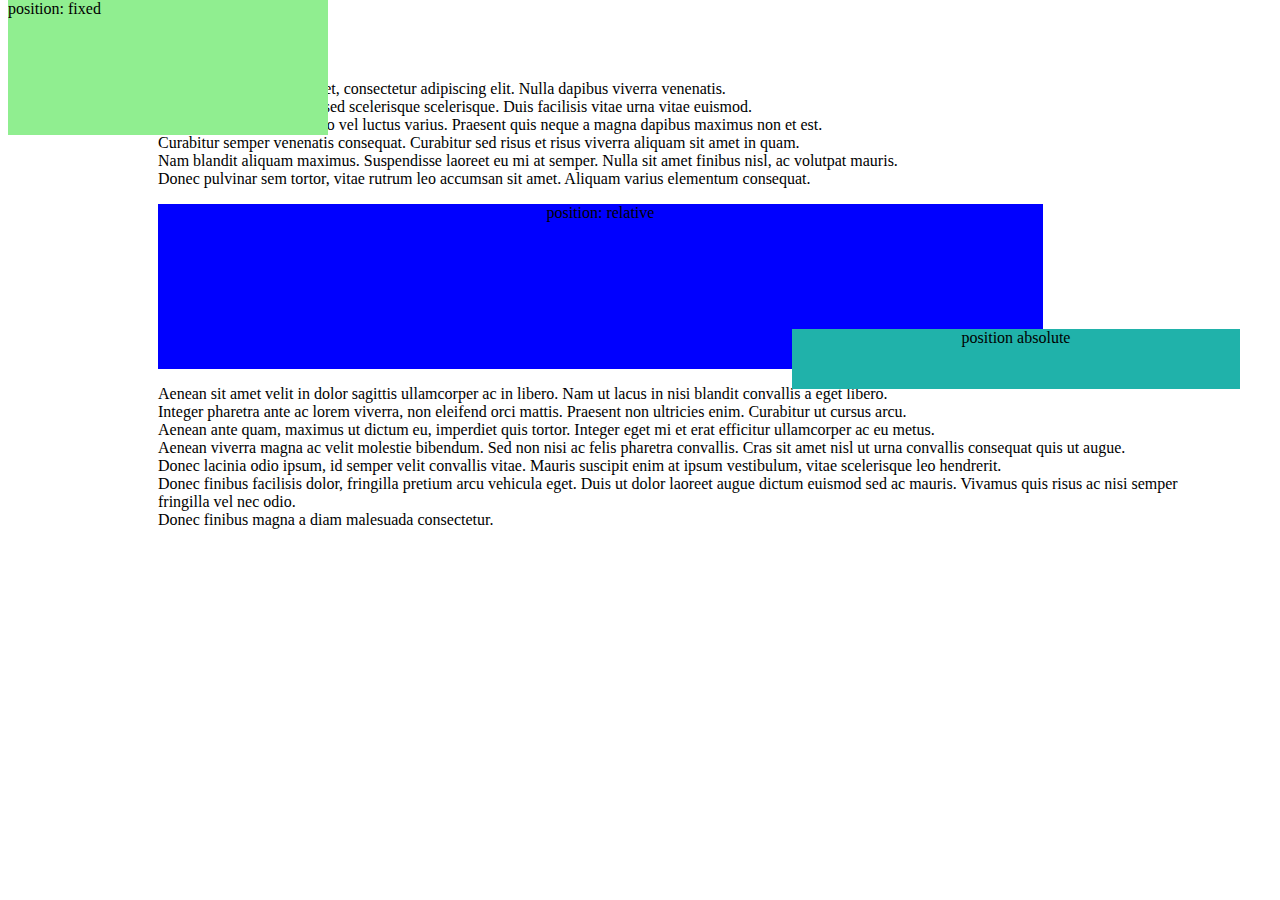
==== index.html @ 6dd2a764 "Rename File" ====
<!DOCTYPE html>
<html lang="en">
<head>
    <meta charset="UTF-8">
    <meta name="viewport" content="width=device-width, initial-scale=1.0">
    <meta http-equiv="X-UA-Compatible" content="ie=edge">
    <link rel="stylesheet" type="text/css" href="style.css">
    <title>Document</title>
</head>
<body>

    <h1>Heading</h1>
    <p>Lorem ipsum dolor sit amet, consectetur adipiscing elit. Nulla dapibus viverra venenatis. <br/>
        Vivamus vestibulum sem sed scelerisque scelerisque. Duis facilisis vitae urna vitae euismod. <br/>
        Maecenas malesuada libero vel luctus varius. Praesent quis neque a magna dapibus maximus non et est. <br/>
        Curabitur semper venenatis consequat. Curabitur sed risus et risus viverra aliquam sit amet in quam. <br/>
        Nam blandit aliquam maximus. Suspendisse laoreet eu mi at semper. Nulla sit amet finibus nisl, ac volutpat mauris. <br/>
        Donec pulvinar sem tortor, vitae rutrum leo accumsan sit amet. Aliquam varius elementum consequat.
    </p>
    
    <div id="box-1">
        position: relative
    </div>
    <div id="box-2">
        position absolute
    </div>

    <p>
        Aenean sit amet velit in dolor sagittis ullamcorper ac in libero. Nam ut lacus in nisi blandit convallis a eget libero. <br/>
        Integer pharetra ante ac lorem viverra, non eleifend orci mattis. Praesent non ultricies enim. Curabitur ut cursus arcu. <br/>
        Aenean ante quam, maximus ut dictum eu, imperdiet quis tortor. Integer eget mi et erat efficitur ullamcorper ac eu metus. <br/>
        Aenean viverra magna ac velit molestie bibendum. Sed non nisi ac felis pharetra convallis. Cras sit amet nisl ut urna convallis consequat quis ut augue. <br/>
        Donec lacinia odio ipsum, id semper velit convallis vitae. Mauris suscipit enim at ipsum vestibulum, vitae scelerisque leo hendrerit. <br/>
        Donec finibus facilisis dolor, fringilla pretium arcu vehicula eget. Duis ut dolor laoreet augue dictum euismod sed ac mauris. Vivamus quis risus ac nisi semper fringilla vel nec odio. <br/>
        Donec finibus magna a diam malesuada consectetur. 
    </p>
    <div id="box-3">
        position: fixed
    </div>

</body>
</html>
---- style.css ----
h1{
    margin-left: 150px;
}
p{
    margin-left: 150px;
    margin-right: 80px;
}
#box-1{
    background-color: blue;
    height: 165px;
    width: 70%;
    margin-left: 150px;
    text-align: center;
    position: relative;
}
#box-2 {
    background-color: lightseagreen;
    width: 35%;
    height: 60px;
    position: absolute;
    right: 40px;
    z-index: 1;
    margin-top: -40px;
    text-align: center;
}
#box-3 {
    background-color: lightgreen;
    width: 25%;
    position: fixed;
    top: 0;
    height: 15%;
}
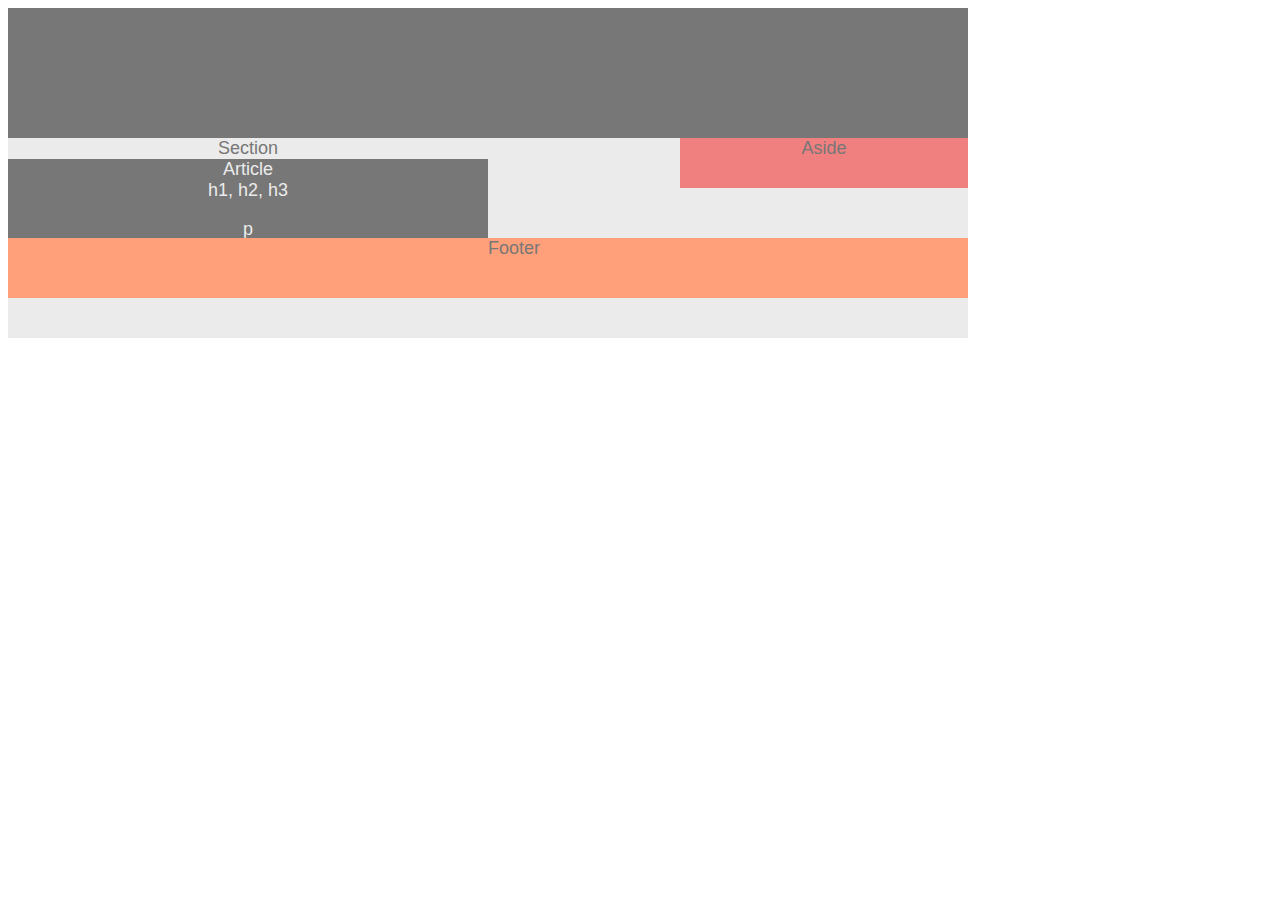
==== commit e68bc59d: "Rename File" ====
--- a/index.html
+++ b/index.html
@@ -4,39 +4,40 @@
     <meta charset="UTF-8">
     <meta name="viewport" content="width=device-width, initial-scale=1.0">
     <meta http-equiv="X-UA-Compatible" content="ie=edge">
+    <title>Document</title>
     <link rel="stylesheet" type="text/css" href="style.css">
-    <title>Document</title>
+    
 </head>
 <body>
 
-    <h1>Heading</h1>
-    <p>Lorem ipsum dolor sit amet, consectetur adipiscing elit. Nulla dapibus viverra venenatis. <br/>
-        Vivamus vestibulum sem sed scelerisque scelerisque. Duis facilisis vitae urna vitae euismod. <br/>
-        Maecenas malesuada libero vel luctus varius. Praesent quis neque a magna dapibus maximus non et est. <br/>
-        Curabitur semper venenatis consequat. Curabitur sed risus et risus viverra aliquam sit amet in quam. <br/>
-        Nam blandit aliquam maximus. Suspendisse laoreet eu mi at semper. Nulla sit amet finibus nisl, ac volutpat mauris. <br/>
-        Donec pulvinar sem tortor, vitae rutrum leo accumsan sit amet. Aliquam varius elementum consequat.
-    </p>
+<div class="box-set">
+        <header>Header</header>
+
+        <nav>Nav</nav>
+
+     <div class="box"> 
+          <section>
+            Section
+            <article>
+                Article
+                <div>
+                    h1, h2, h3
+                </div>
+                <p>
+                    p
+                </p>
+            </article>
+        </section>
+
+        <aside>
+            Aside
+        </aside>
     
-    <div id="box-1">
-        position: relative
-    </div>
-    <div id="box-2">
-        position absolute
-    </div>
-
-    <p>
-        Aenean sit amet velit in dolor sagittis ullamcorper ac in libero. Nam ut lacus in nisi blandit convallis a eget libero. <br/>
-        Integer pharetra ante ac lorem viverra, non eleifend orci mattis. Praesent non ultricies enim. Curabitur ut cursus arcu. <br/>
-        Aenean ante quam, maximus ut dictum eu, imperdiet quis tortor. Integer eget mi et erat efficitur ullamcorper ac eu metus. <br/>
-        Aenean viverra magna ac velit molestie bibendum. Sed non nisi ac felis pharetra convallis. Cras sit amet nisl ut urna convallis consequat quis ut augue. <br/>
-        Donec lacinia odio ipsum, id semper velit convallis vitae. Mauris suscipit enim at ipsum vestibulum, vitae scelerisque leo hendrerit. <br/>
-        Donec finibus facilisis dolor, fringilla pretium arcu vehicula eget. Duis ut dolor laoreet augue dictum euismod sed ac mauris. Vivamus quis risus ac nisi semper fringilla vel nec odio. <br/>
-        Donec finibus magna a diam malesuada consectetur. 
-    </p>
-    <div id="box-3">
-        position: fixed
-    </div>
+        <footer>
+            Footer
+        </footer>
+    </div> 
+</div>
 
 </body>
 </html>--- a/style.css
+++ b/style.css
@@ -1,32 +1,56 @@
-h1{
-    margin-left: 150px;
+.box-set{
+    font-family: Arial, Helvetica, sans-serif;
+    color: #777;
+    background: #777;
+    width: 960px;
+    font-size: 18px;
+}
+
+.box{
+    background: #ebebeb;
+    height: 200px;
+}
+
+header{ 
+    height: 50px;
+    text-align: center;
+    margin-bottom: 10px;
+}
+nav{
+   
+    height: 50px;
+    text-align: center;
+    margin-bottom: 20px;
+}
+section{
+     
+    height: 50px;
+    width: 50%;
+    text-align: center;
+    margin-bottom: 15px;
+    float: left;
+}
+article{
+    color: #ebebeb;
+    background: #777;
+}
+div{
+    font-family: sans-serif;
+    background-color: #777; 
 }
 p{
-    margin-left: 150px;
-    margin-right: 80px;
+  background-color: #777;  
 }
-#box-1{
-    background-color: blue;
-    height: 165px;
-    width: 70%;
-    margin-left: 150px;
-    text-align: center;
-    position: relative;
-}
-#box-2 {
-    background-color: lightseagreen;
-    width: 35%;
-    height: 60px;
-    position: absolute;
-    right: 40px;
-    z-index: 1;
-    margin-top: -40px;
+aside{
+    background-color: lightcoral;
+    height: 50px;
+    width: 30%;
+    float: right;
     text-align: center;
 }
-#box-3 {
-    background-color: lightgreen;
-    width: 25%;
-    position: fixed;
-    top: 0;
-    height: 15%;
-}
+footer{
+    background-color: lightsalmon;
+    position: relative;
+    bottom: -100px;
+    height: 60px;
+}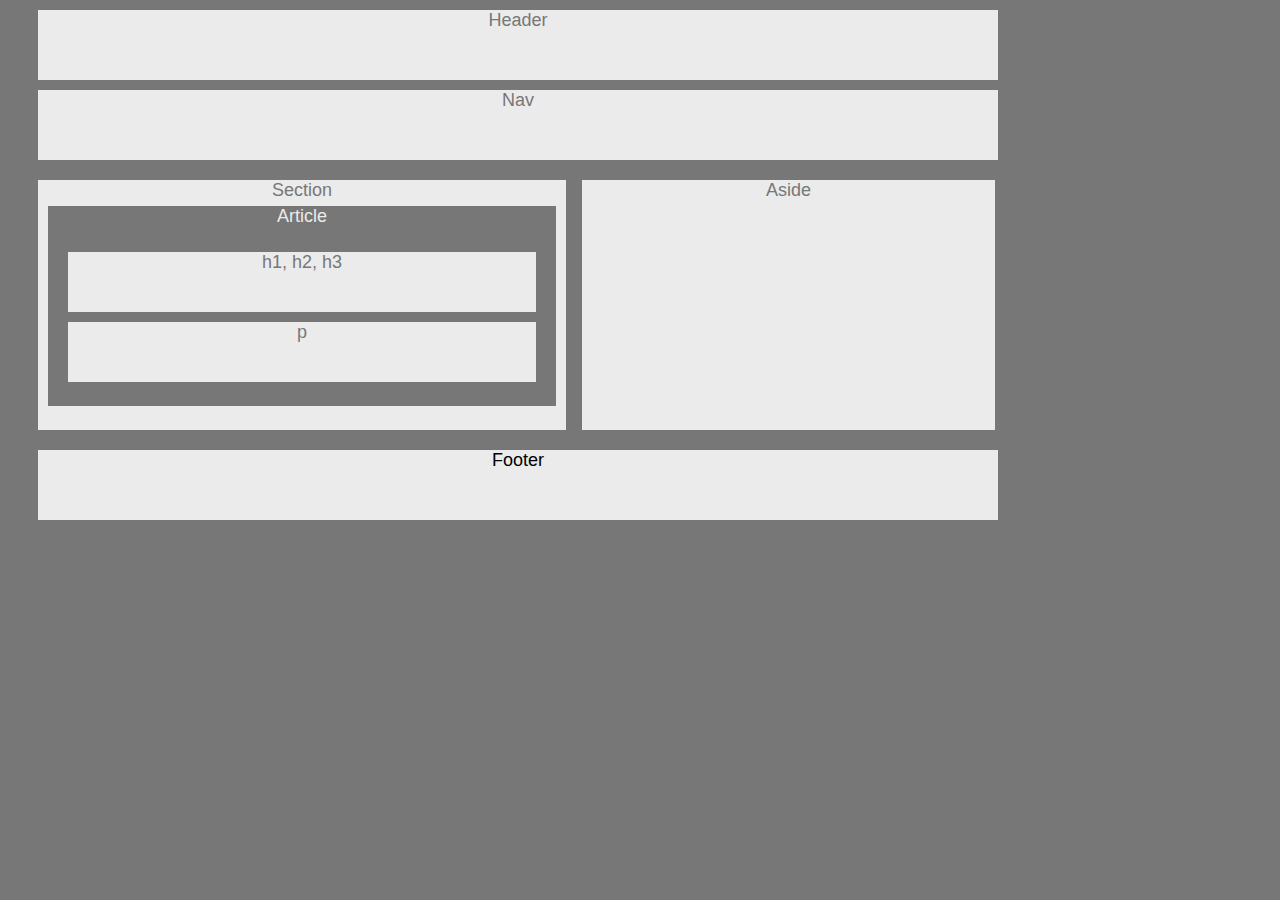
==== commit 811a83e9: "Update Code" ====
--- a/index.html
+++ b/index.html
@@ -5,17 +5,15 @@
     <meta name="viewport" content="width=device-width, initial-scale=1.0">
     <meta http-equiv="X-UA-Compatible" content="ie=edge">
     <title>Document</title>
-    <link rel="stylesheet" type="text/css" href="style.css">
-    
+    <link href="style.css" rel="stylesheet"/>
 </head>
 <body>
 
-<div class="box-set">
+
         <header>Header</header>
 
         <nav>Nav</nav>
 
-     <div class="box"> 
           <section>
             Section
             <article>
@@ -34,10 +32,9 @@
         </aside>
     
         <footer>
-            Footer
+            Footer 
         </footer>
-    </div> 
-</div>
+
 
 </body>
 </html>--- a/style.css
+++ b/style.css
@@ -1,4 +1,4 @@
-.box-set{
+body{
     font-family: Arial, Helvetica, sans-serif;
     color: #777;
     background: #777;
@@ -6,51 +6,64 @@
     font-size: 18px;
 }
 
-.box{
+header{
     background: #ebebeb;
-    height: 200px;
-}
-
-header{ 
-    height: 50px;
+    height: 70px;
     text-align: center;
-    margin-bottom: 10px;
+    margin: 10px 5px 10px 30px;
+    width: 100%;
 }
 nav{
-   
-    height: 50px;
+    background: #ebebeb;
+    height: 70px;
     text-align: center;
-    margin-bottom: 20px;
+    margin: 10px 30px 10px 30px;
+    width: 100%;
 }
-section{
-     
-    height: 50px;
-    width: 50%;
+section {
+    background: #ebebeb;
+    height: 250px;
+    width: 55%;
     text-align: center;
     margin-bottom: 15px;
     float: left;
+    margin-left: 30px;
+    margin-top: 10px;
 }
-article{
+article {
     color: #ebebeb;
     background: #777;
+    margin: 5px 10px 5px 10px;
+    height: 200px;
 }
 div{
     font-family: sans-serif;
-    background-color: #777; 
+    background-color: #ebebeb;
+    margin: 25px 20px 10px 20px;
+    height: 60px;
+    color: #777;
 }
 p{
-  background-color: #777;  
+    background: #ebebeb;
+    margin: 10px 20px 30px 20px;
+    height: 60px;
+    color: #777;
 }
 aside{
-    background-color: lightcoral;
-    height: 50px;
-    width: 30%;
+    background: #ebebeb;
+    height: 250px;
+    width: 43%;
     float: right;
     text-align: center;
+    margin-top: 10px;
+    margin-right: -27px;
 }
-footer{
-    background-color: lightsalmon;
-    position: relative;
-    bottom: -100px;
-    height: 60px;
+footer {
+    background: #ebebeb;
+    color: black;
+    margin-top: 290px;
+    text-align: center;
+    margin-left: 30px;
+    width: 100%;
+    height: 70px;
 }